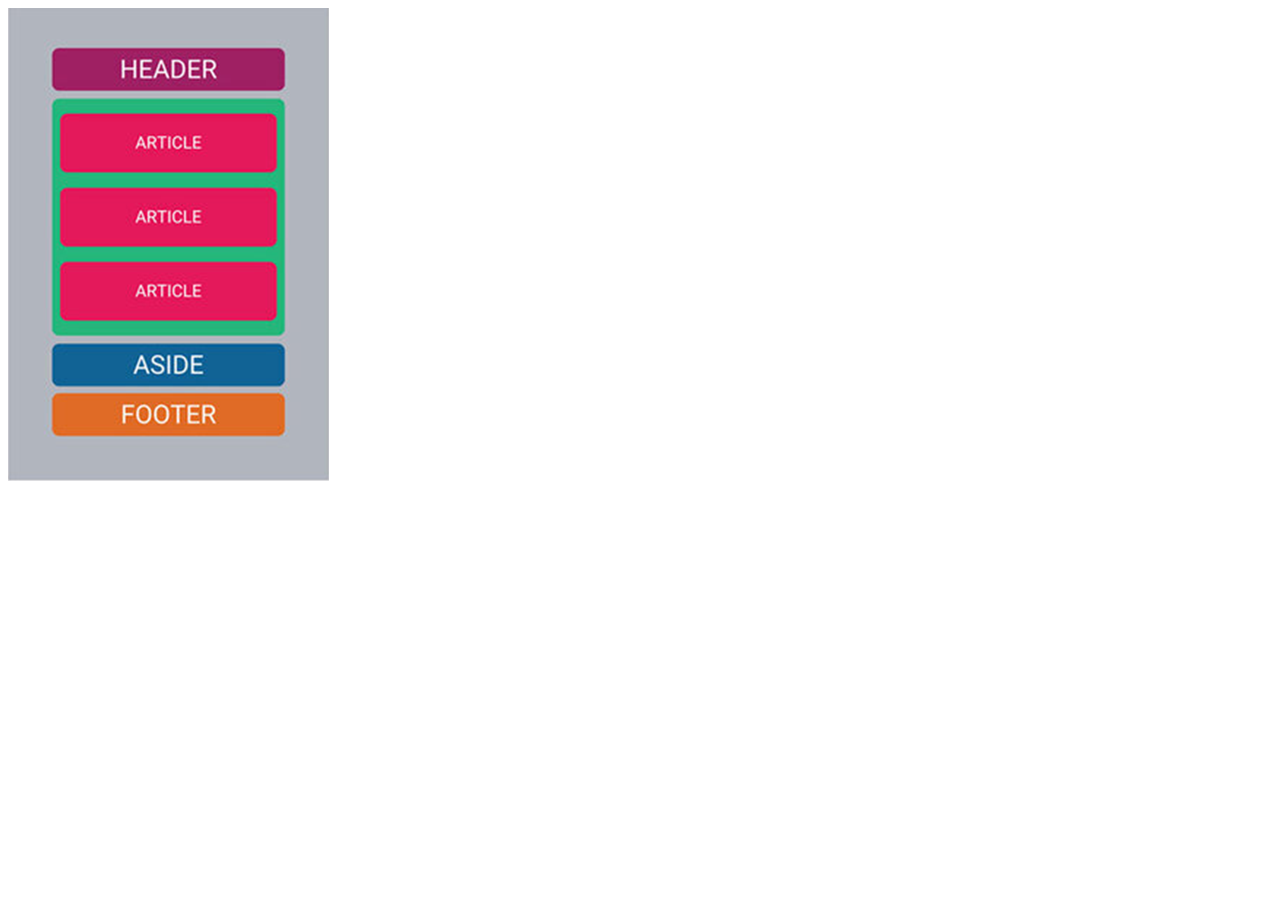
==== index.html @ e8db6860 "Create index.html" ====
<!DOCTYPE html>
<html lang="en">
<head>
    <meta charset="UTF-8">
    <meta name="viewport" content="width=device-width, initial-scale=1.0">
    <title>Flexbox Wireframe Practice</title>
    <link rel="stylesheet" href="./css/reset.css"
    <link rel="stylesheet" href="./css/reset.css"
</head>
<body>
    <img src="mobile-wireframe.png" alt="Mobile Wireframe" />

</body>
</html>
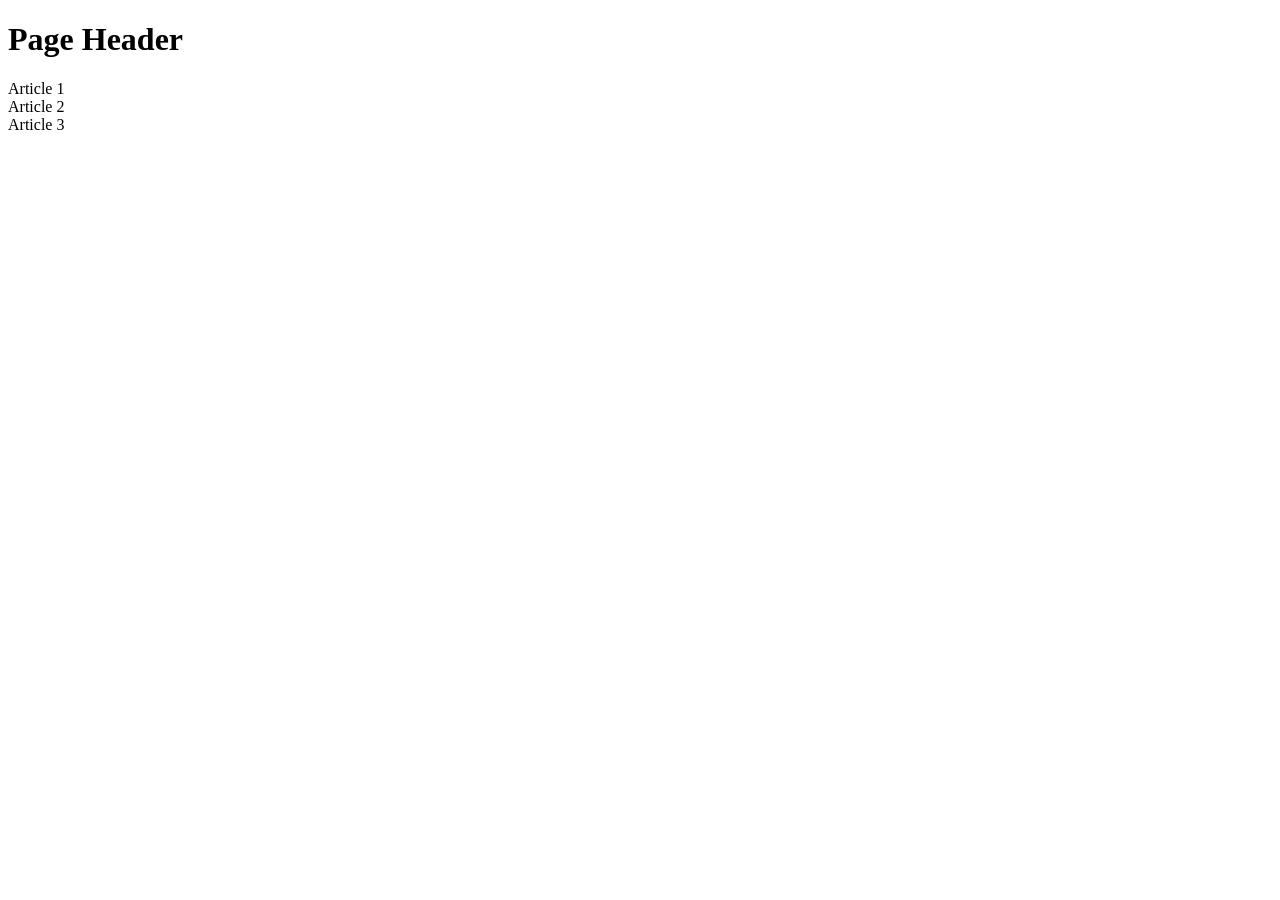
==== commit 5e806230: "Update index.html" ====
--- a/index.html
+++ b/index.html
@@ -5,10 +5,15 @@
     <meta name="viewport" content="width=device-width, initial-scale=1.0">
     <title>Flexbox Wireframe Practice</title>
     <link rel="stylesheet" href="./css/reset.css"
-    <link rel="stylesheet" href="./css/reset.css"
-</head>
-<body>
-    <img src="mobile-wireframe.png" alt="Mobile Wireframe" />
+   <body>
+  <header>
+    <h1>Page Header</h1>
+  </header>
 
+  <main class="container">
+    <article>Article 1</article>
+    <article>Article 2</article>
+    <article>Article 3</article>
+  </main>
 </body>
 </html>
